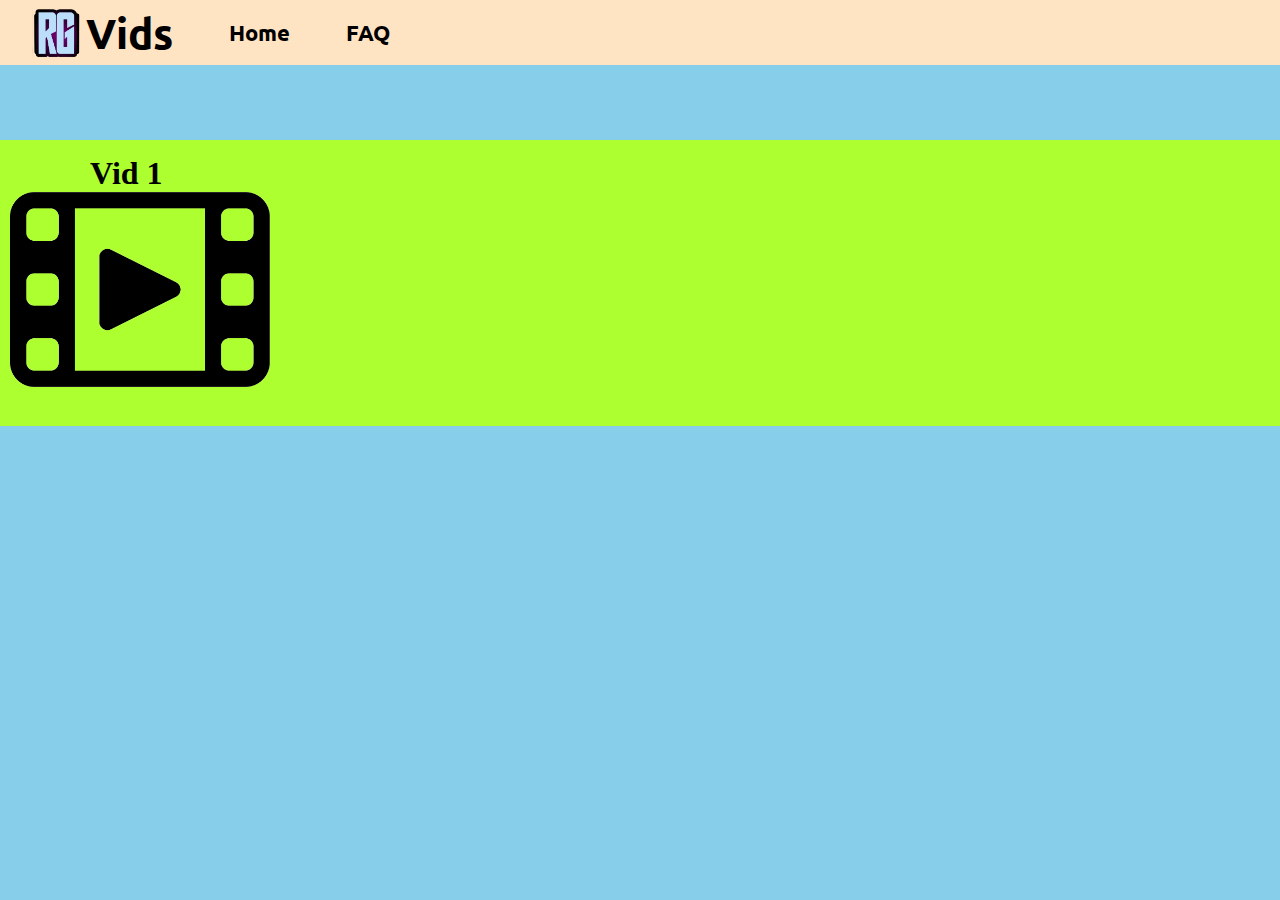
==== rgvdl/index.html @ 098c5071 "files updated!" ====
<!DOCTYPE html>
<html lang="en">
<head>
    <meta charset="UTF-8">
    <meta http-equiv="X-UA-Compatible" content="IE=edge">
    <meta name="viewport" content="width=device-width, initial-scale=1.0">
    <title>RG Vids</title>
</head>
<body>
    <nav>
        <ul>
            <li class="logo"><img src="rg.png" alt="RG Vids">Vids</li>
            <li><a href="rgvids.html">Home</a></li>
            <li><a href="/">FAQ</a></li>
        </ul>
    </nav>
    <div class="vidlist" id="vdlbox">
        <div class="vd1">
            <h1>Vid 1</h1>
            <a href="/vdlplyer/index.html"><img src="vd1.png" alt="vd1erply"></a>
        </div>
    </div>
</body>
<link rel="stylesheet" href="style.css">
</html>
---- rgvdl/style.css ----
@import url('https://fonts.googleapis.com/css2?family=Roboto&display=swap');
@import url('https://fonts.googleapis.com/css2?family=Ubuntu&display=swap');

body{
    background-color: skyblue;
}

*{
    margin: 0;
    padding: 0%;
}

nav{
    font-family: 'Ubuntu', sans-serif;
    padding-bottom: 75px;
}

nav ul{
    display: flex;
    list-style-type: none;
    align-items: center;
    background-color: bisque;
    height: 65px;
}

nav ul li{
    padding: 0 28px;
    font-size: 1.4rem;
    font-weight: bold;
}

nav ul li a{
    text-decoration: none;
    color:  black;
}

a:hover{
    background-color: black;
    color: white;
}

.logo img{
    width: 50px;
    padding: 0 4px;
}

.logo{
    display: flex;
    align-items: center;
    font-weight: bolder;
    font-size: 2.6rem;
}

.vidlist{
    background-color: greenyellow;
    display: flex;
    align-items: center;
    padding-top: 15px;
    padding-bottom: 35px;

}
.vd1 img{
    width: 260px;
    padding: 0 10px;


}

.vidlist h1{
    padding:  0 90px;
}
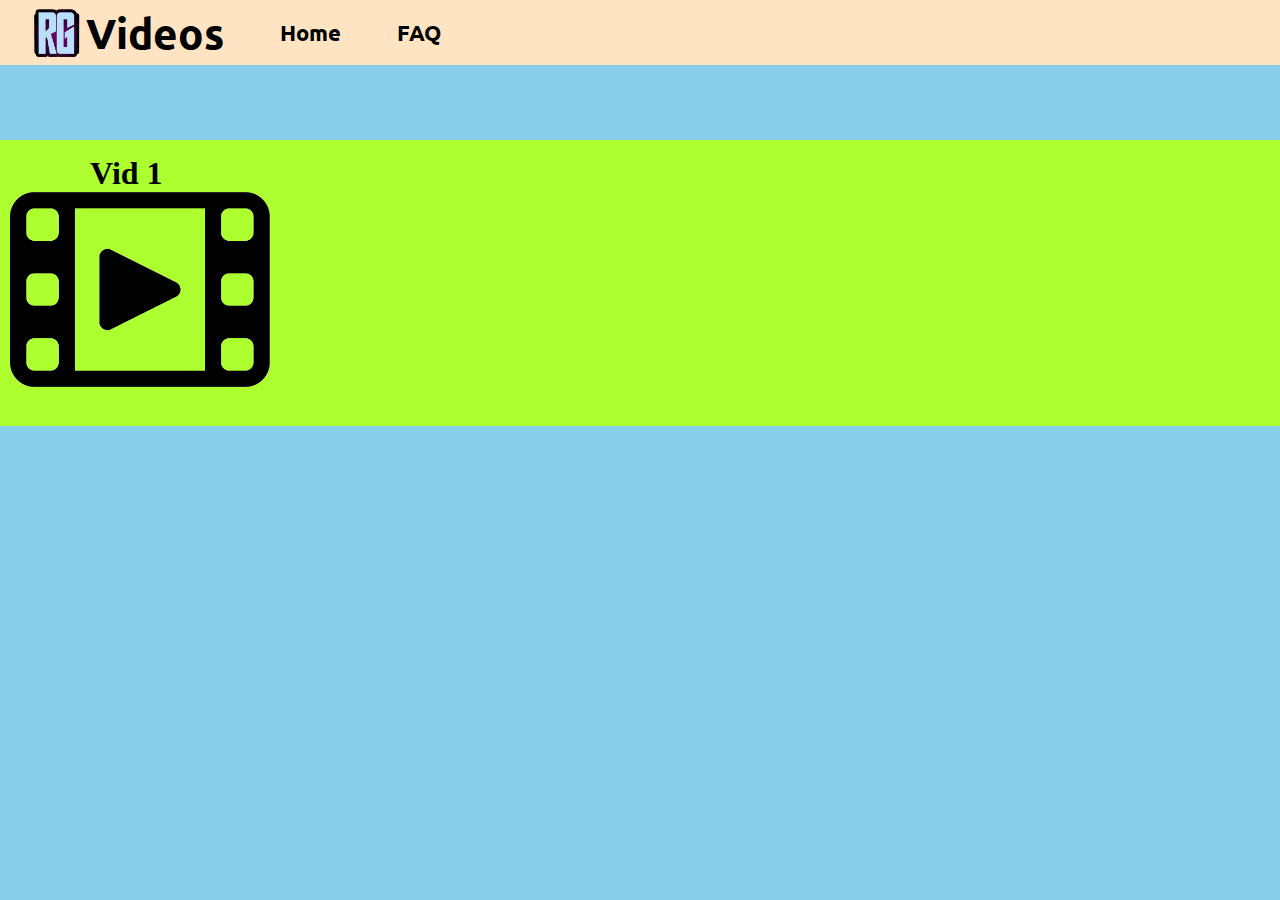
==== commit 680a0ad9: "Update index.html" ====
--- a/rgvdl/index.html
+++ b/rgvdl/index.html
@@ -9,7 +9,7 @@
 <body>
     <nav>
         <ul>
-            <li class="logo"><img src="rg.png" alt="RG Vids">Vids</li>
+            <li class="logo"><img src="rg.png" alt="RG Videos">Videos</li>
             <li><a href="rgvids.html">Home</a></li>
             <li><a href="/">FAQ</a></li>
         </ul>
@@ -22,4 +22,4 @@
     </div>
 </body>
 <link rel="stylesheet" href="style.css">
-</html>+</html>
